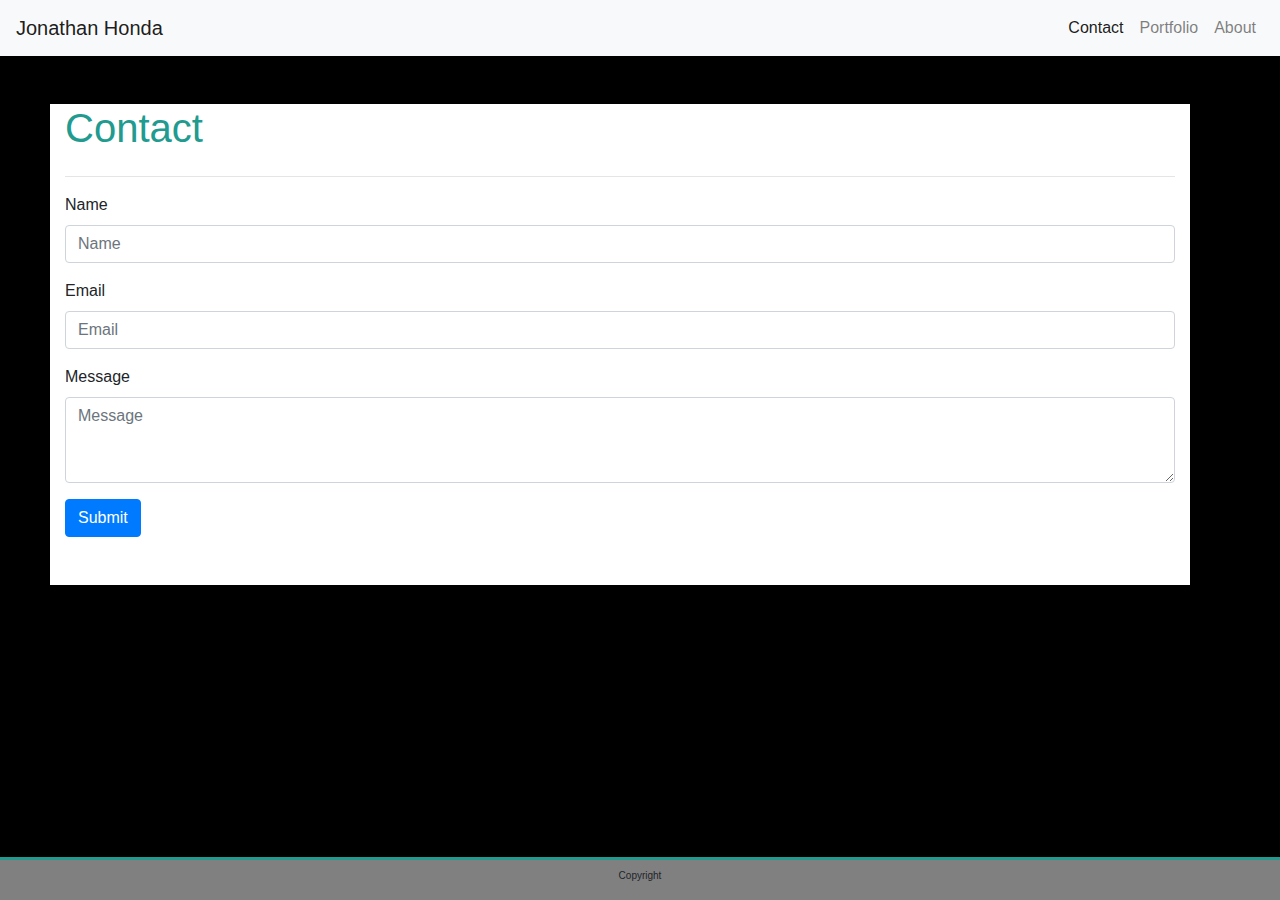
==== contact.html @ 8a28b209 "started contact.html" ====
<!doctype html>
<html lang="en">
  <head>
    <!-- Required meta tags -->
    <meta charset="utf-8">
    <meta name="viewport" content="width=device-width, initial-scale=1, shrink-to-fit=no">

    <!-- Bootstrap CSS -->
    <link rel="stylesheet" href="https://stackpath.bootstrapcdn.com/bootstrap/4.5.2/css/bootstrap.min.css" integrity="sha384-JcKb8q3iqJ61gNV9KGb8thSsNjpSL0n8PARn9HuZOnIxN0hoP+VmmDGMN5t9UJ0Z" crossorigin="anonymous">
    <link rel="stylesheet" href="assets/index.css">
    <title>Contact</title>
  </head>
  <body>

    <nav class="navbar navbar-expand-lg navbar-light bg-light">
        <div>
            <a class="navbar-brand" href="#">Jonathan Honda</a>
        </div>
        <button class="navbar-toggler" type="button" data-toggle="collapse" data-target="#navbarNav" aria-controls="navbarNav" aria-expanded="false" aria-label="Toggle navigation">
            <span class="navbar-toggler-icon"></span>
        </button>
        <div class="collapse navbar-collapse" id="navbarNav">
                <!--current page nav-item-->
          <ul class="navbar-nav ml-auto">
            <li class="nav-item ml-auto active">
              <a class="nav-link" href="#">Contact</a>
            </li>
            <li class="nav-item ml-auto">
              <a class="nav-link" href="#">Portfolio</a>
            </li>
            <li class="nav-item ml-auto">
              <a class="nav-link" href="#">About </a>
            </li>
          </ul>
        </div>
    </nav>

    <main>
        <br><br>
        <div class="container">
            <div class="row">
                <div class="col-md-12"> 
                    <h1>Contact</h1>
                </div>
            </div>
            <hr>
            <form>
                <div class="form-group">
                    <label for="formGroupExampleInput">Name</label>
                    <input type="text" class="form-control" id="formGroupExampleInput" placeholder="Name">
                </div>

                <div class="form-group">
                    <label for="exampleInputEmail1">Email</label>
                    <input type="email" class="form-control" id="exampleInputEmail1" placeholder="Email" aria-describedby="emailHelp">
                    <small id="emailHelp" ></small>
                </div>

                <div class="form-group">
                    <label for="exampleFormControlTextarea1">Message</label>
                    <textarea class="form-control" id="exampleFormControlTextarea1" placeholder="Message" rows="3"></textarea>
                </div>
                <button type="submit" class="btn btn-primary">Submit</button>
            </form>
            <br><br>
        </div>
    </main>
    </body>
    <footer>
        <h2>Copyright</h2>
    </footer>

    <!-- Optional JavaScript -->
    <!-- jQuery first, then Popper.js, then Bootstrap JS -->
    <script src="https://code.jquery.com/jquery-3.5.1.slim.min.js" integrity="sha384-DfXdz2htPH0lsSSs5nCTpuj/zy4C+OGpamoFVy38MVBnE+IbbVYUew+OrCXaRkfj" crossorigin="anonymous"></script>
    <script src="https://cdn.jsdelivr.net/npm/popper.js@1.16.1/dist/umd/popper.min.js" integrity="sha384-9/reFTGAW83EW2RDu2S0VKaIzap3H66lZH81PoYlFhbGU+6BZp6G7niu735Sk7lN" crossorigin="anonymous"></script>
    <script src="https://stackpath.bootstrapcdn.com/bootstrap/4.5.2/js/bootstrap.min.js" integrity="sha384-B4gt1jrGC7Jh4AgTPSdUtOBvfO8shuf57BaghqFfPlYxofvL8/KUEfYiJOMMV+rV" crossorigin="anonymous"></script>

</html>
---- assets/index.css ----
a.navbar-brand:visited{
    color: rgb(33, 155, 143);
}
.navbar-nav{
    float: right;
}

main{
    background-color: black;
    position: fixed;
    height: 100%;
    width: 100%;
}
.container{
    background-color: white;
    margin-left: 50px; 
    margin-right: 80%;
    margin-bottom: 20px;
}

img{
    width: 350px;
    height: 350px;
    margin-right: 15px;
    float: left;
}
h1{
    color: rgb(33, 155, 143);
}
p{
 font-family: Arial, Helvetica, sans-serif;
}
footer {
    position: absolute;
    bottom: 0;
    width:100%;
    border-top: solid  rgb(33, 155, 143);
    padding: 10px;
    background-color: gray;
    
}

h2{
    text-align: center;
    font-size: x-small;
}
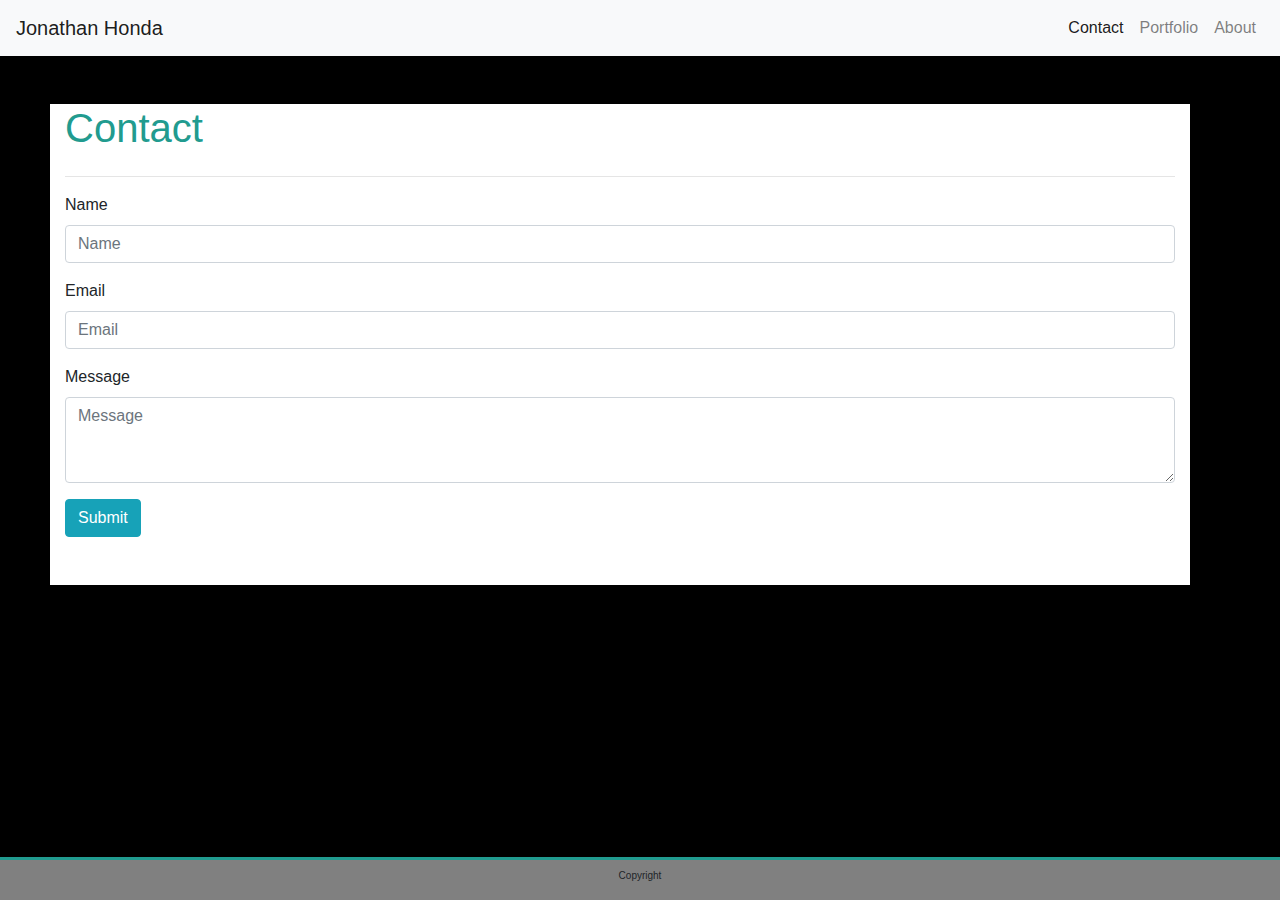
==== commit 20420724: "last save for the day" ====
--- a/contact.html
+++ b/contact.html
@@ -60,7 +60,7 @@
                     <label for="exampleFormControlTextarea1">Message</label>
                     <textarea class="form-control" id="exampleFormControlTextarea1" placeholder="Message" rows="3"></textarea>
                 </div>
-                <button type="submit" class="btn btn-primary">Submit</button>
+                <button type="submit" class="btn btn-info">Submit</button>
             </form>
             <br><br>
         </div>
--- a/assets/index.css
+++ b/assets/index.css
@@ -45,3 +45,6 @@
     text-align: center;
     font-size: x-small;
 }
+/*Portfolio specific code*/
+
+/* Contact specific code*/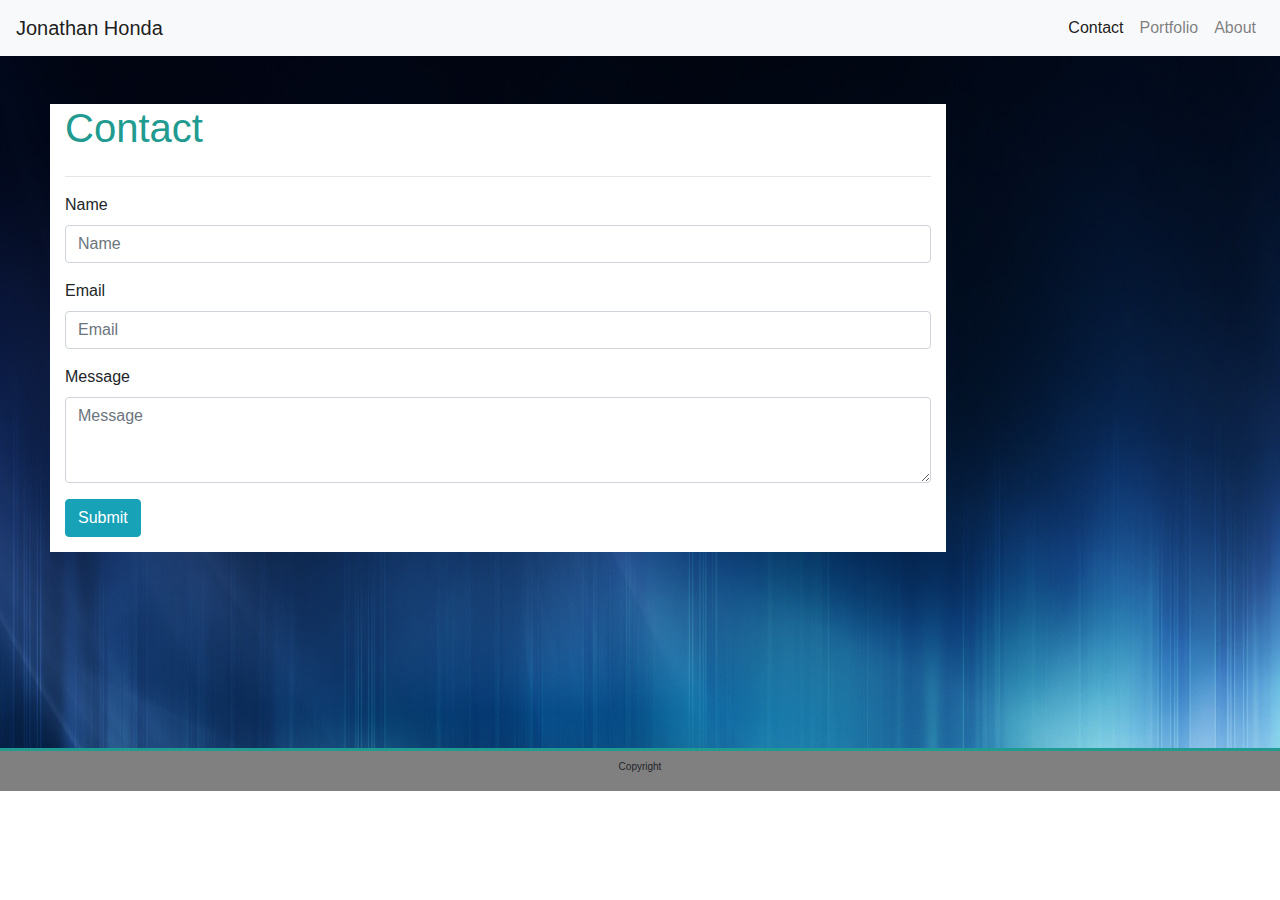
==== commit 961d46f5: "resized and added placeholder image" ====
--- a/contact.html
+++ b/contact.html
@@ -26,10 +26,10 @@
               <a class="nav-link" href="#">Contact</a>
             </li>
             <li class="nav-item ml-auto">
-              <a class="nav-link" href="#">Portfolio</a>
+              <a class="nav-link" href="portfolio.html">Portfolio</a>
             </li>
             <li class="nav-item ml-auto">
-              <a class="nav-link" href="#">About </a>
+              <a class="nav-link" href="index.html">About </a>
             </li>
           </ul>
         </div>
@@ -61,14 +61,15 @@
                     <textarea class="form-control" id="exampleFormControlTextarea1" placeholder="Message" rows="3"></textarea>
                 </div>
                 <button type="submit" class="btn btn-info">Submit</button>
+                <br>
             </form>
-            <br><br>
         </div>
+        <br><br>
     </main>
-    </body>
-    <footer>
-        <h2>Copyright</h2>
-    </footer>
+  </body>
+  <footer>
+      <h2>Copyright</h2>
+  </footer>
 
     <!-- Optional JavaScript -->
     <!-- jQuery first, then Popper.js, then Bootstrap JS -->
--- a/assets/index.css
+++ b/assets/index.css
@@ -5,23 +5,30 @@
 .navbar-nav{
     float: right;
 }
-
-main{
-    background-color: black;
-    position: fixed;
+body{
     height: 100%;
     width: 100%;
+    position: absolute;
+    bottom: auto;
+    padding-bottom: 20px;
+}
+main{
+    background-image: url("images/cool-background.jpg");
+    padding-bottom: 10%;
+    padding-right: 30%;
 }
 .container{
     background-color: white;
     margin-left: 50px; 
     margin-right: 80%;
     margin-bottom: 20px;
+    height: 80%;
+    padding-bottom: 15px;
 }
 
-img{
-    width: 350px;
-    height: 350px;
+.pull-left img{
+    width: 50%;
+    height: 50%;
     margin-right: 15px;
     float: left;
 }
@@ -32,9 +39,9 @@
  font-family: Arial, Helvetica, sans-serif;
 }
 footer {
-    position: absolute;
     bottom: 0;
     width:100%;
+    position: relative;
     border-top: solid  rgb(33, 155, 143);
     padding: 10px;
     background-color: gray;
@@ -46,5 +53,10 @@
     font-size: x-small;
 }
 /*Portfolio specific code*/
-
+.col-md-6 img{
+    padding: 15px;
+    margin: 10px;
+    height: 100%;
+    width: 100%;
+}
 /* Contact specific code*/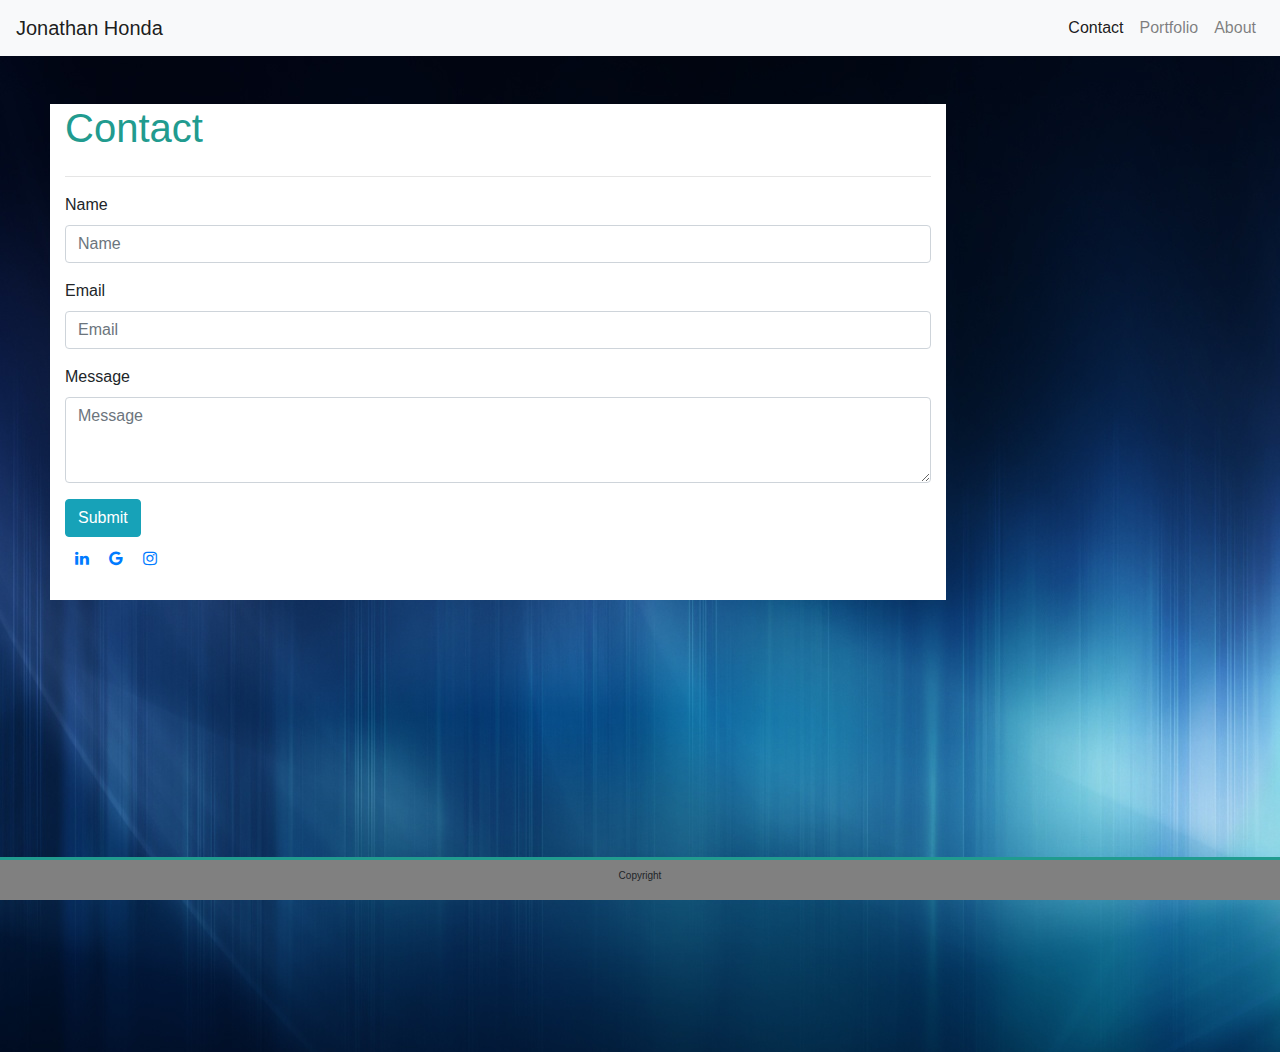
==== commit df92b067: "updated padding and added links to social" ====
--- a/contact.html
+++ b/contact.html
@@ -7,6 +7,7 @@
 
     <!-- Bootstrap CSS -->
     <link rel="stylesheet" href="https://stackpath.bootstrapcdn.com/bootstrap/4.5.2/css/bootstrap.min.css" integrity="sha384-JcKb8q3iqJ61gNV9KGb8thSsNjpSL0n8PARn9HuZOnIxN0hoP+VmmDGMN5t9UJ0Z" crossorigin="anonymous">
+    <link rel="stylesheet" href="https://cdnjs.cloudflare.com/ajax/libs/font-awesome/4.7.0/css/font-awesome.min.css">
     <link rel="stylesheet" href="assets/index.css">
     <title>Contact</title>
   </head>
@@ -62,12 +63,22 @@
                 </div>
                 <button type="submit" class="btn btn-info">Submit</button>
                 <br>
+                <div class="social">
+                    <a href="https://linkedin.com/in/jonathan-honda-778430153" class="fa fa-linkedin"></a>
+                </div>
+                <div class="social">
+                    <a href="https://mail.google.com/mail/u/?authuser=hondahelix120@gmail.com" class="fa fa-google"></a>
+                </div>
+                <div class="social">
+                    <a href="https://www.instagram.com/honda_helix/" class="fa fa-instagram"></a>
+                </div>
+                <br><br>
             </form>
         </div>
         <br><br>
     </main>
   </body>
-  <footer>
+  <footer class="fixed-bottom">
       <h2>Copyright</h2>
   </footer>
 
--- a/assets/index.css
+++ b/assets/index.css
@@ -5,16 +5,17 @@
 .navbar-nav{
     float: right;
 }
+
 body{
     height: 100%;
     width: 100%;
     position: absolute;
-    bottom: auto;
+    bottom: 0;
     padding-bottom: 20px;
 }
 main{
     background-image: url("images/cool-background.jpg");
-    padding-bottom: 10%;
+    padding-bottom: 30%;
     padding-right: 30%;
 }
 .container{
@@ -23,6 +24,8 @@
     margin-right: 80%;
     margin-bottom: 20px;
     height: 80%;
+    /*height: 600px;
+    width: 300px;*/
     padding-bottom: 15px;
 }
 
@@ -54,9 +57,18 @@
 }
 /*Portfolio specific code*/
 .col-md-6 img{
-    padding: 15px;
-    margin: 10px;
+    padding: 5px;
+    margin: 5px;
     height: 100%;
     width: 100%;
 }
-/* Contact specific code*/+.col-xs-12 img{
+    padding-bottom: 5px;
+
+}
+/* Contact specific code*/
+
+.social{
+    float: left;
+    padding: 10px;
+}